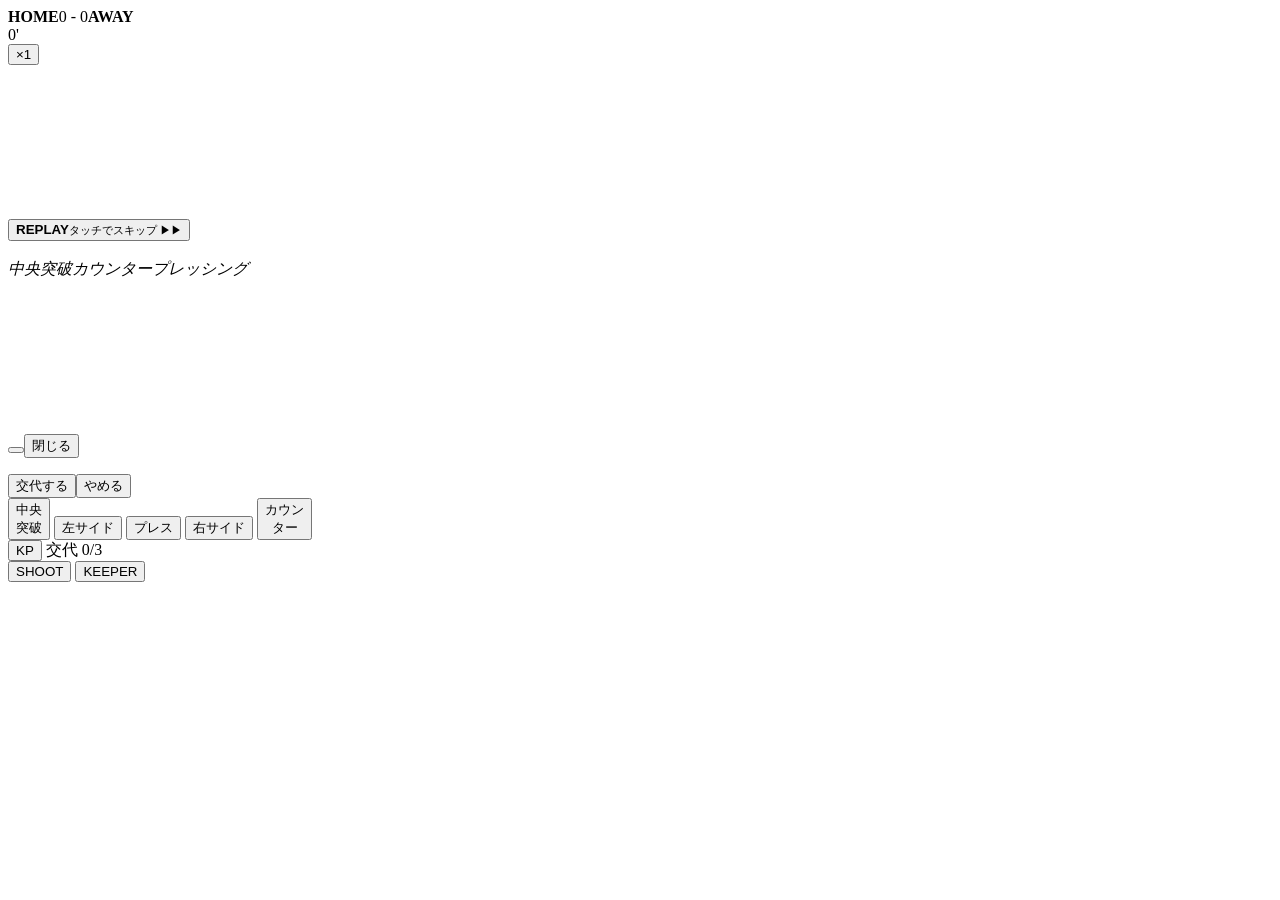
==== src/index.html @ ef8af922 "操作パネルの帯を水平に・十字は字なしの黄色い三角・発動中の指示を画面の左端から札で(§14.100) - 十字は外向きの黄色い三角と赤い□(字は出さない) - 発動中の指示(中央突破 / カウンター " ====
<!DOCTYPE html>
<html lang="ja">
<head>
<meta charset="UTF-8">
<meta name="viewport" content="width=device-width, initial-scale=1.0, maximum-scale=1.0, user-scalable=no, viewport-fit=cover">
<meta name="theme-color" content="#0e1320">
<meta name="apple-mobile-web-app-capable" content="yes">
<meta name="apple-mobile-web-app-status-bar-style" content="black-translucent">
<meta name="apple-mobile-web-app-title" content="wcc_f">
<link rel="manifest" href="manifest.webmanifest">
<link rel="apple-touch-icon" href="apple-touch-icon.png">
<meta name="mobile-web-app-capable" content="yes">
<title>wcc_f</title>
<style>
/*__CSS__*/
</style>
</head>
<body>
<div id="app">
  <header id="hud">
    <div class="sb"><i id="hudHc" class="em"></i><b id="hudH" class="tn">HOME</b><span id="hudScore">0 - 0</span><b id="hudA" class="tn">AWAY</b><i id="hudAc" class="em"></i></div>
    <div class="clk"><small id="hudComp"></small><span id="hudClock">0'</span></div>
    <button id="btnSpeed" class="btn spd">×1</button>
  </header>
  <div id="viewWrap"><canvas id="view"></canvas><div id="flash"></div><div id="cap"></div><button id="replay" class="replay"><b>REPLAY</b><small>タッチでスキップ ▶▶</small></button>
  </div>
  <div id="stylebar"><span id="styH"></span><span id="styA"></span></div>
  <div id="ticker">&nbsp;</div>
  <div id="deck">
    <div id="insTags"><i data-k="center">中央突破</i><i data-k="counter">カウンター</i><i data-k="side"></i><i data-k="press">プレッシング</i></div>
    <div id="board"><div id="boardLines"></div><div id="paOwn" class="pa"></div><div id="paOpp" class="pa"></div><svg id="links"></svg><div id="cards"></div></div>
    <div id="bench"></div>
    <div id="info"><div id="infoBody"></div>
      <div class="row"><button id="infoKp" class="btn"></button><button id="infoClose" class="btn">閉じる</button></div>
    </div>
    <div id="subAsk"><p id="subAskText"></p>
      <div class="row"><button id="subYes" class="btn btn-main">交代する</button><button id="subNo" class="btn">やめる</button></div>
    </div>
  </div>
  <div id="pad">
    <div class="cross">
      <button id="btnCenter" class="btn tac up">中央<br>突破</button>
      <button id="btnLeft" class="btn tac lf">左サイド</button>
      <button id="btnPress" class="btn tac md">プレス</button>
      <button id="btnRight" class="btn tac rt">右サイド</button>
      <button id="btnCounter" class="btn tac dn">カウン<br>ター</button>
    </div>
    <div class="mid">
      <button id="btnKp" class="btn btn-kp">KP</button>
      <span id="subInfo">交代 0/3</span>
    </div>
    <div class="act">
      <button id="btnShoot" class="btn btn-shoot">SHOOT</button>
      <button id="btnKeeper" class="btn btn-keeper">KEEPER</button>
    </div>
  </div>
  <div id="club"></div>
  <div id="scene"></div>
</div>
<script>
// 起動の確認(tools/publish.py が見る): 起動中のエラーを html の data-boot に残す
window.addEventListener("error",e=>{ document.documentElement.dataset.boot="err: "+(e.message||"?"); });
</script>
<script>
/*__JS__*/
</script>
</body>
</html>
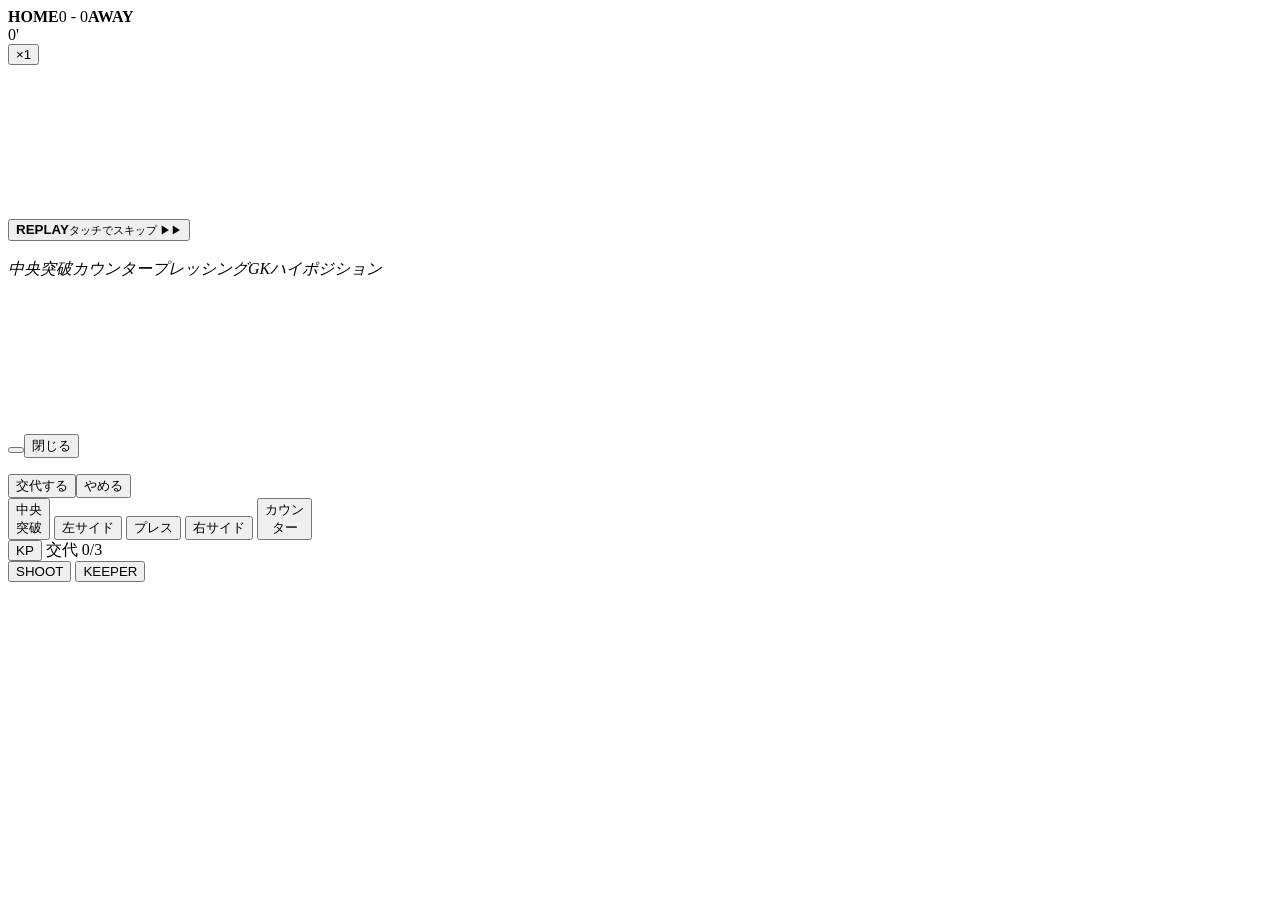
==== commit a15deda9: "KEEPER ボタンも発動中の札に(GKハイポジション)(§14.100) Co-Authored-By: Claude Opus 5.5 <noreply@anthropic.com>" ====
--- a/src/index.html
+++ b/src/index.html
@@ -27,7 +27,7 @@
   <div id="stylebar"><span id="styH"></span><span id="styA"></span></div>
   <div id="ticker">&nbsp;</div>
   <div id="deck">
-    <div id="insTags"><i data-k="center">中央突破</i><i data-k="counter">カウンター</i><i data-k="side"></i><i data-k="press">プレッシング</i></div>
+    <div id="insTags"><i data-k="center">中央突破</i><i data-k="counter">カウンター</i><i data-k="side"></i><i data-k="press">プレッシング</i><i data-k="keeper">GKハイポジション</i></div>
     <div id="board"><div id="boardLines"></div><div id="paOwn" class="pa"></div><div id="paOpp" class="pa"></div><svg id="links"></svg><div id="cards"></div></div>
     <div id="bench"></div>
     <div id="info"><div id="infoBody"></div>
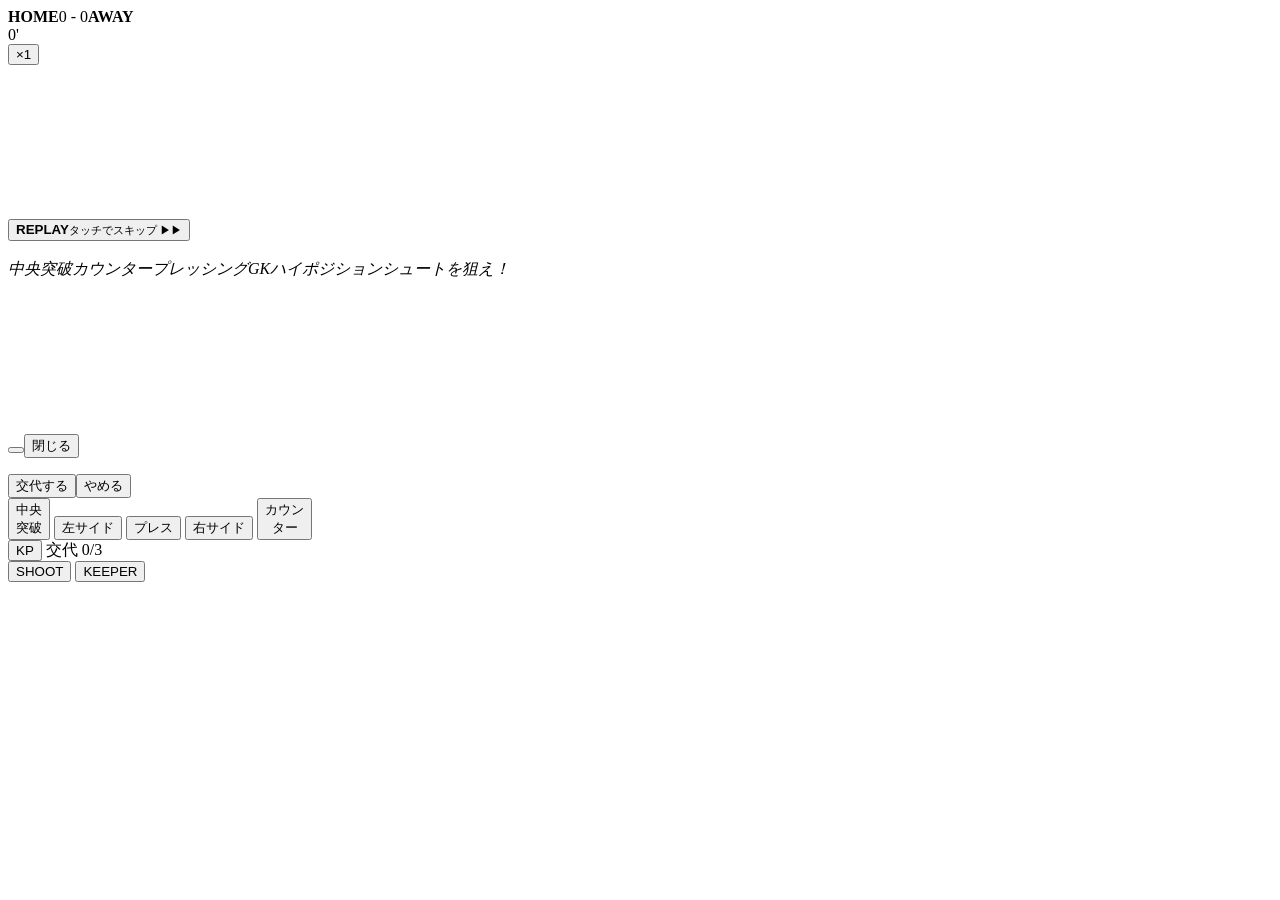
==== commit 62545efc: "SHOOT も発動中の札に(シュートを狙え！)(§14.100) Co-Authored-By: Claude Opus 5.5 <noreply@anthropic.com>" ====
--- a/src/index.html
+++ b/src/index.html
@@ -27,7 +27,7 @@
   <div id="stylebar"><span id="styH"></span><span id="styA"></span></div>
   <div id="ticker">&nbsp;</div>
   <div id="deck">
-    <div id="insTags"><i data-k="center">中央突破</i><i data-k="counter">カウンター</i><i data-k="side"></i><i data-k="press">プレッシング</i><i data-k="keeper">GKハイポジション</i></div>
+    <div id="insTags"><i data-k="center">中央突破</i><i data-k="counter">カウンター</i><i data-k="side"></i><i data-k="press">プレッシング</i><i data-k="keeper">GKハイポジション</i><i data-k="shoot">シュートを狙え！</i></div>
     <div id="board"><div id="boardLines"></div><div id="paOwn" class="pa"></div><div id="paOpp" class="pa"></div><svg id="links"></svg><div id="cards"></div></div>
     <div id="bench"></div>
     <div id="info"><div id="infoBody"></div>
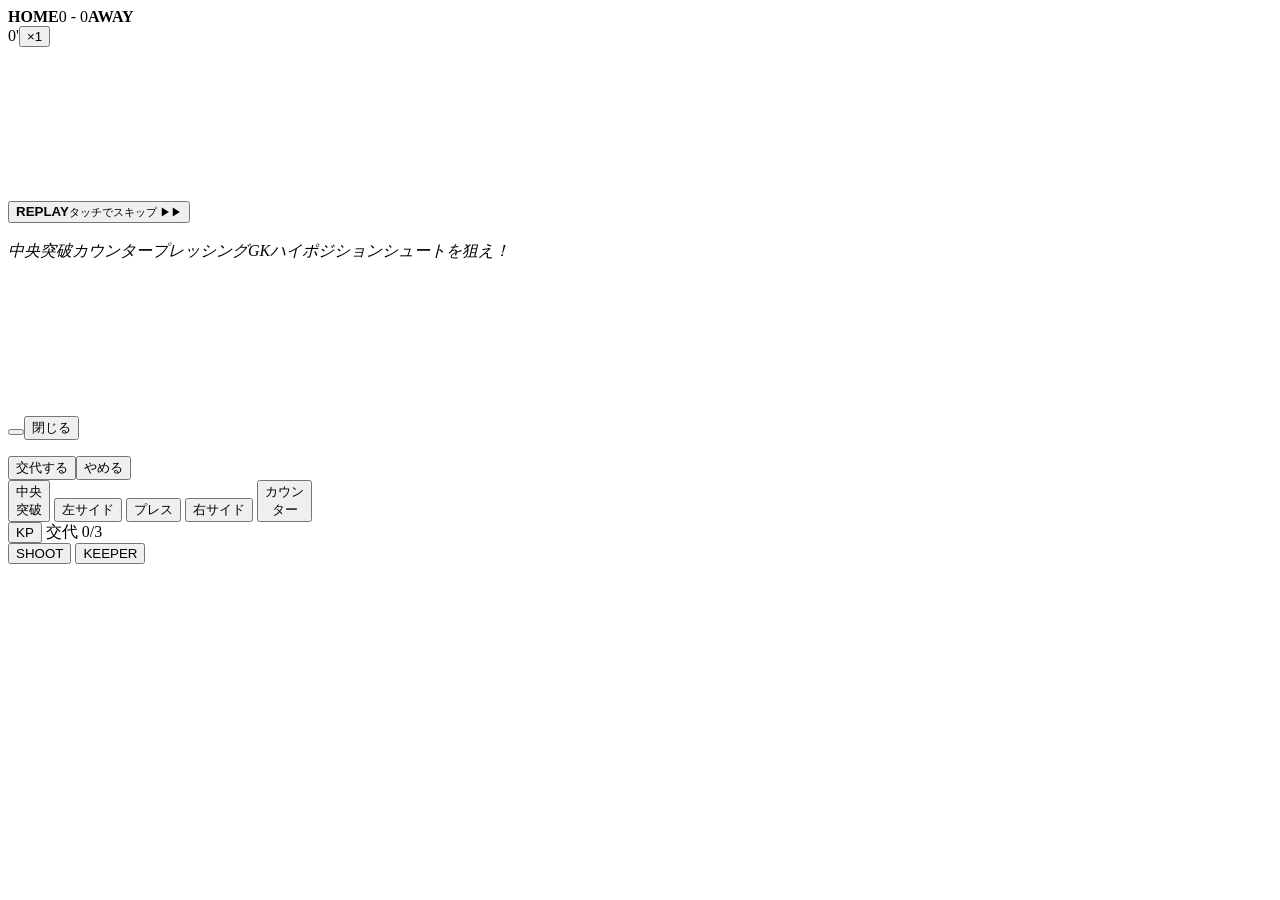
==== commit 269a7696: "発動中の KP の札を最上段に・試合のヘッダを3列の白い紙の意匠に(§14.101) - 札の最上段に KP(選手名とスタイル) - ヘッダは 左 = 大会と回戦・中央 = エンブレムと得点・右 = " ====
--- a/src/index.html
+++ b/src/index.html
@@ -18,16 +18,16 @@
 <body>
 <div id="app">
   <header id="hud">
+    <div class="mu"><small id="hudComp"></small></div>
     <div class="sb"><i id="hudHc" class="em"></i><b id="hudH" class="tn">HOME</b><span id="hudScore">0 - 0</span><b id="hudA" class="tn">AWAY</b><i id="hudAc" class="em"></i></div>
-    <div class="clk"><small id="hudComp"></small><span id="hudClock">0'</span></div>
-    <button id="btnSpeed" class="btn spd">×1</button>
+    <div class="clk"><span id="hudClock">0'</span><button id="btnSpeed" class="btn spd">×1</button></div>
   </header>
   <div id="viewWrap"><canvas id="view"></canvas><div id="flash"></div><div id="cap"></div><button id="replay" class="replay"><b>REPLAY</b><small>タッチでスキップ ▶▶</small></button>
   </div>
   <div id="stylebar"><span id="styH"></span><span id="styA"></span></div>
   <div id="ticker">&nbsp;</div>
   <div id="deck">
-    <div id="insTags"><i data-k="center">中央突破</i><i data-k="counter">カウンター</i><i data-k="side"></i><i data-k="press">プレッシング</i><i data-k="keeper">GKハイポジション</i><i data-k="shoot">シュートを狙え！</i></div>
+    <div id="insTags"><i data-k="kp"></i><i data-k="center">中央突破</i><i data-k="counter">カウンター</i><i data-k="side"></i><i data-k="press">プレッシング</i><i data-k="keeper">GKハイポジション</i><i data-k="shoot">シュートを狙え！</i></div>
     <div id="board"><div id="boardLines"></div><div id="paOwn" class="pa"></div><div id="paOpp" class="pa"></div><svg id="links"></svg><div id="cards"></div></div>
     <div id="bench"></div>
     <div id="info"><div id="infoBody"></div>
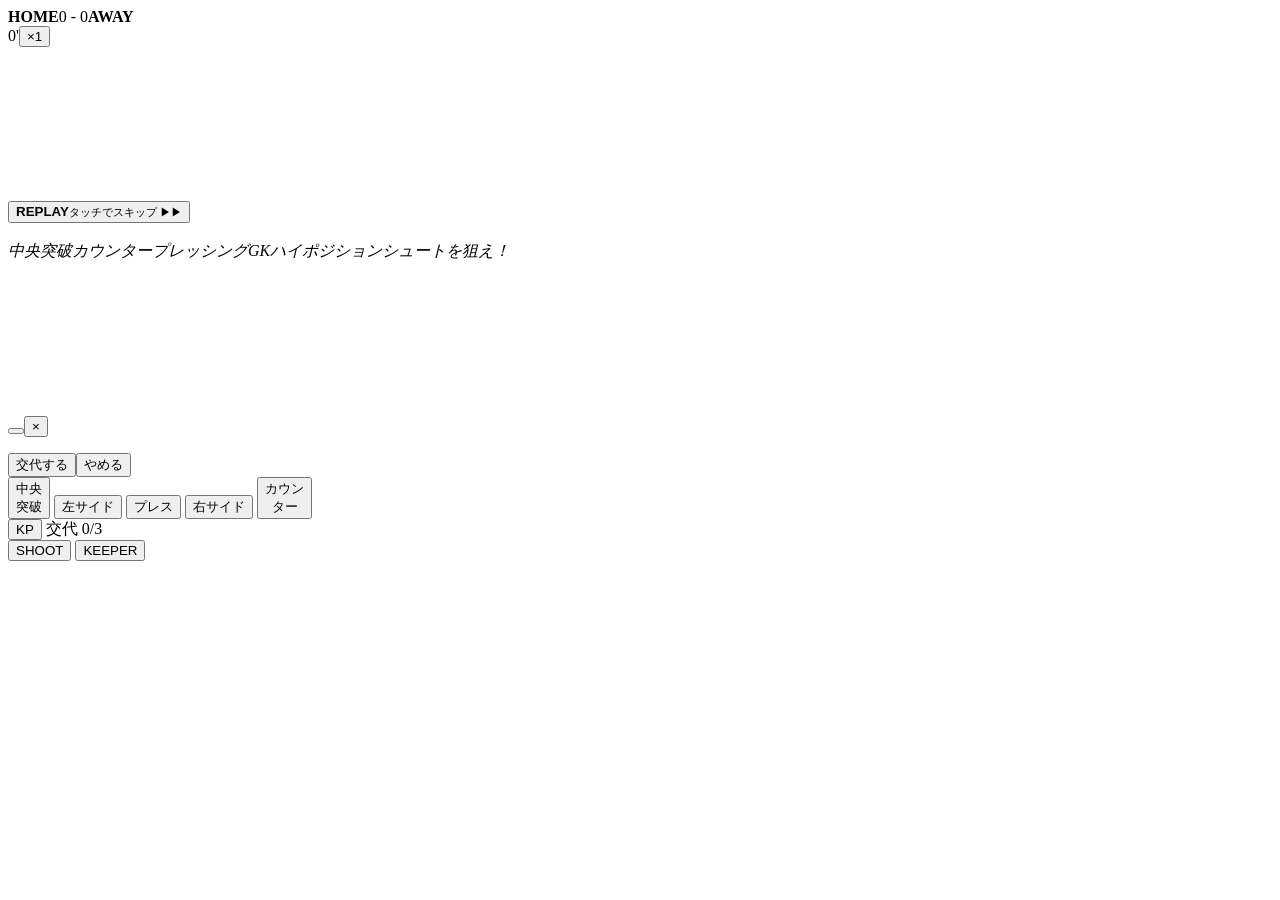
==== commit 31c86801: "順位表の自分の行を1本のグラデーションに・開く/閉じるを ▽▲ と □× の形に(§14.107) - 「全部見る/畳む」「閉じる」の字をやめ、開く ▽ / 閉じる ▲(foldBtn)、浮いている窓" ====
--- a/src/index.html
+++ b/src/index.html
@@ -31,7 +31,7 @@
     <div id="board"><div id="boardLines"></div><div id="paOwn" class="pa"></div><div id="paOpp" class="pa"></div><svg id="links"></svg><div id="cards"></div></div>
     <div id="bench"></div>
     <div id="info"><div id="infoBody"></div>
-      <div class="row"><button id="infoKp" class="btn"></button><button id="infoClose" class="btn">閉じる</button></div>
+      <div class="row"><button id="infoKp" class="btn"></button><button id="infoClose" class="btn xb" aria-label="閉じる">×</button></div>
     </div>
     <div id="subAsk"><p id="subAskText"></p>
       <div class="row"><button id="subYes" class="btn btn-main">交代する</button><button id="subNo" class="btn">やめる</button></div>
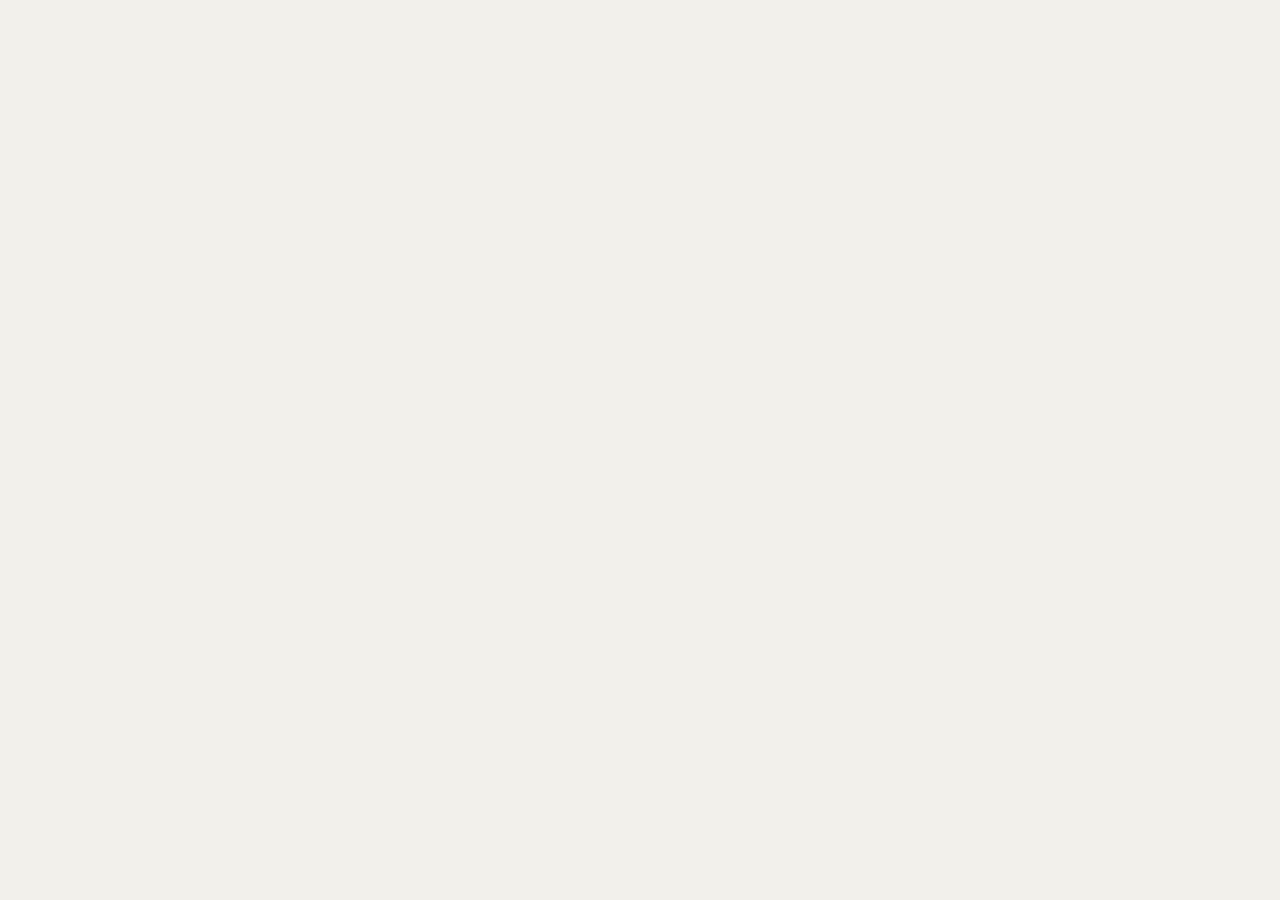
==== commit f47ee94d: "起動のちらつき止め: テーマが付くまでは紙の色だけを見せる(docs/14 §14.214) Co-Authored-By: Claude Opus 5.5 <noreply@anthropic.co" ====
--- a/src/index.html
+++ b/src/index.html
@@ -1,68 +1,72 @@
-<!DOCTYPE html>
-<html lang="ja">
-<head>
-<meta charset="UTF-8">
-<meta name="viewport" content="width=device-width, initial-scale=1.0, maximum-scale=1.0, user-scalable=no, viewport-fit=cover">
-<meta name="theme-color" content="#0e1320">
-<meta name="apple-mobile-web-app-capable" content="yes">
-<meta name="apple-mobile-web-app-status-bar-style" content="black-translucent">
-<meta name="apple-mobile-web-app-title" content="wcc_f">
-<link rel="manifest" href="manifest.webmanifest">
-<link rel="apple-touch-icon" href="apple-touch-icon.png">
-<meta name="mobile-web-app-capable" content="yes">
-<title>wcc_f</title>
-<style>
-/*__CSS__*/
-</style>
-</head>
-<body>
-<div id="app">
-  <header id="hud">
-    <div class="mu"><small id="hudComp"></small></div>
-    <div class="sb"><i id="hudHc" class="em"></i><b id="hudH" class="tn">HOME</b><span id="hudScore">0 - 0</span><b id="hudA" class="tn">AWAY</b><i id="hudAc" class="em"></i></div>
-    <div class="clk"><span id="hudClock">0'</span><button id="btnSpeed" class="btn spd">×1</button></div>
-  </header>
-  <div id="viewWrap"><canvas id="view"></canvas><div id="flash"></div><div id="cap"></div><button id="replay" class="replay"><b>REPLAY</b><small>タッチでスキップ ▶▶</small></button>
-  </div>
-  <div id="stylebar"><span id="styH"></span><span id="styA"></span></div>
-  <div id="ticker">&nbsp;</div>
-  <div id="deck">
-    <div id="insTags"><i data-k="kp"></i><i data-k="center">中央突破</i><i data-k="counter">カウンター</i><i data-k="side"></i><i data-k="press">プレッシング</i><i data-k="keeper">GKハイポジション</i><i data-k="shoot">シュートを狙え！</i></div>
-    <div id="board"><div id="boardLines"></div><div id="paOwn" class="pa"></div><div id="paOpp" class="pa"></div><svg id="links"></svg><div id="cards"></div></div>
-    <div id="bench"></div>
-    <div id="info"><div id="infoBody"></div>
-      <div class="row"><button id="infoKp" class="btn"></button><button id="infoClose" class="btn xb" aria-label="閉じる">×</button></div>
-    </div>
-    <div id="subAsk"><p id="subAskText"></p>
-      <div class="row"><button id="subYes" class="btn btn-main">交代する</button><button id="subNo" class="btn">やめる</button></div>
-    </div>
-  </div>
-  <div id="pad">
-    <div class="cross">
-      <button id="btnCenter" class="btn tac up">中央<br>突破</button>
-      <button id="btnLeft" class="btn tac lf">左サイド</button>
-      <button id="btnPress" class="btn tac md">プレス</button>
-      <button id="btnRight" class="btn tac rt">右サイド</button>
-      <button id="btnCounter" class="btn tac dn">カウン<br>ター</button>
-    </div>
-    <div class="mid">
-      <button id="btnKp" class="btn btn-kp">KP</button>
-      <span id="subInfo">交代 0/3</span>
-    </div>
-    <div class="act">
-      <button id="btnShoot" class="btn btn-shoot">SHOOT</button>
-      <button id="btnKeeper" class="btn btn-keeper">KEEPER</button>
-    </div>
-  </div>
-  <div id="club"></div>
-  <div id="scene"></div>
-</div>
-<script>
-// 起動の確認(tools/publish.py が見る): 起動中のエラーを html の data-boot に残す
-window.addEventListener("error",e=>{ document.documentElement.dataset.boot="err: "+(e.message||"?"); });
-</script>
-<script>
-/*__JS__*/
-</script>
-</body>
-</html>
+<!DOCTYPE html>
+<html lang="ja">
+<head>
+<meta charset="UTF-8">
+<meta name="viewport" content="width=device-width, initial-scale=1.0, maximum-scale=1.0, user-scalable=no, viewport-fit=cover">
+<meta name="theme-color" content="#0e1320">
+<meta name="apple-mobile-web-app-capable" content="yes">
+<meta name="apple-mobile-web-app-status-bar-style" content="black-translucent">
+<meta name="apple-mobile-web-app-title" content="wcc_f">
+<link rel="manifest" href="manifest.webmanifest">
+<link rel="apple-touch-icon" href="apple-touch-icon.png">
+<link rel="icon" type="image/png" href="favicon.png">
+<meta name="mobile-web-app-capable" content="yes">
+<title>wcc_f</title>
+<style>
+/*__CSS__*/
+/* 起動のちらつき止め(→docs/14 §14.214): JS がテーマ(th-wl)を付けるまでは、TOP と同じ紙の色だけを見せる */
+body:not(.th-wl){background:#f2f0eb!important}
+body:not(.th-wl)>*{opacity:0!important}
+</style>
+</head>
+<body>
+<div id="app">
+  <header id="hud">
+    <div class="mu"><small id="hudComp"></small></div>
+    <div class="sb"><i id="hudHc" class="em"></i><b id="hudH" class="tn">HOME</b><span id="hudScore">0 - 0</span><b id="hudA" class="tn">AWAY</b><i id="hudAc" class="em"></i></div>
+    <div class="clk"><span id="hudClock">0'</span><button id="btnSpeed" class="btn spd">×1</button></div>
+  </header>
+  <div id="viewWrap"><canvas id="view"></canvas><div id="flash"></div><div id="cap"></div><button id="replay" class="replay"><b>REPLAY</b><small>タッチでスキップ ▶▶</small></button>
+  </div>
+  <div id="stylebar"><span id="styH" class="kpl"></span><span id="styA" class="kpl"></span></div>
+  <div id="ticker">&nbsp;</div>
+  <div id="deck">
+    <div id="insTags"><i data-k="center">中央突破</i><i data-k="counter">カウンター</i><i data-k="side"></i><i data-k="press">プレッシング</i><i data-k="keeper">GKハイポジション</i><i data-k="shoot">シュートを狙え！</i></div>
+    <div id="board"><div id="boardLines"></div><div id="paOwn" class="pa"></div><div id="paOpp" class="pa"></div><svg id="links"></svg><div id="cards"></div></div>
+    <div id="bench"></div>
+    <div id="info"><div id="infoBody"></div>
+      <div class="row"><button id="infoKp" class="btn"></button><button id="infoClose" class="btn xb" aria-label="閉じる">×</button></div>
+    </div>
+    <div id="subAsk"><p id="subAskText"></p>
+      <div class="row"><button id="subYes" class="btn btn-main">交代する</button><button id="subNo" class="btn">やめる</button></div>
+    </div>
+  </div>
+  <div id="pad">
+    <div class="cross">
+      <button id="btnCenter" class="btn tac up">中央<br>突破</button>
+      <button id="btnLeft" class="btn tac lf">左サイド</button>
+      <button id="btnPress" class="btn tac md">プレス</button>
+      <button id="btnRight" class="btn tac rt">右サイド</button>
+      <button id="btnCounter" class="btn tac dn">カウン<br>ター</button>
+    </div>
+    <div class="mid">
+      <button id="btnKp" class="btn btn-kp">KP</button>
+      <span id="subInfo">交代 0/3</span>
+    </div>
+    <div class="act">
+      <button id="btnShoot" class="btn btn-shoot">SHOOT</button>
+      <button id="btnKeeper" class="btn btn-keeper">KEEPER</button>
+    </div>
+  </div>
+  <div id="club"></div>
+  <div id="scene"></div>
+</div>
+<script>
+// 起動の確認(tools/publish.py が見る): 起動中のエラーを html の data-boot に残す
+window.addEventListener("error",e=>{ document.documentElement.dataset.boot="err: "+(e.message||"?"); });
+</script>
+<script>
+/*__JS__*/
+</script>
+</body>
+</html>
